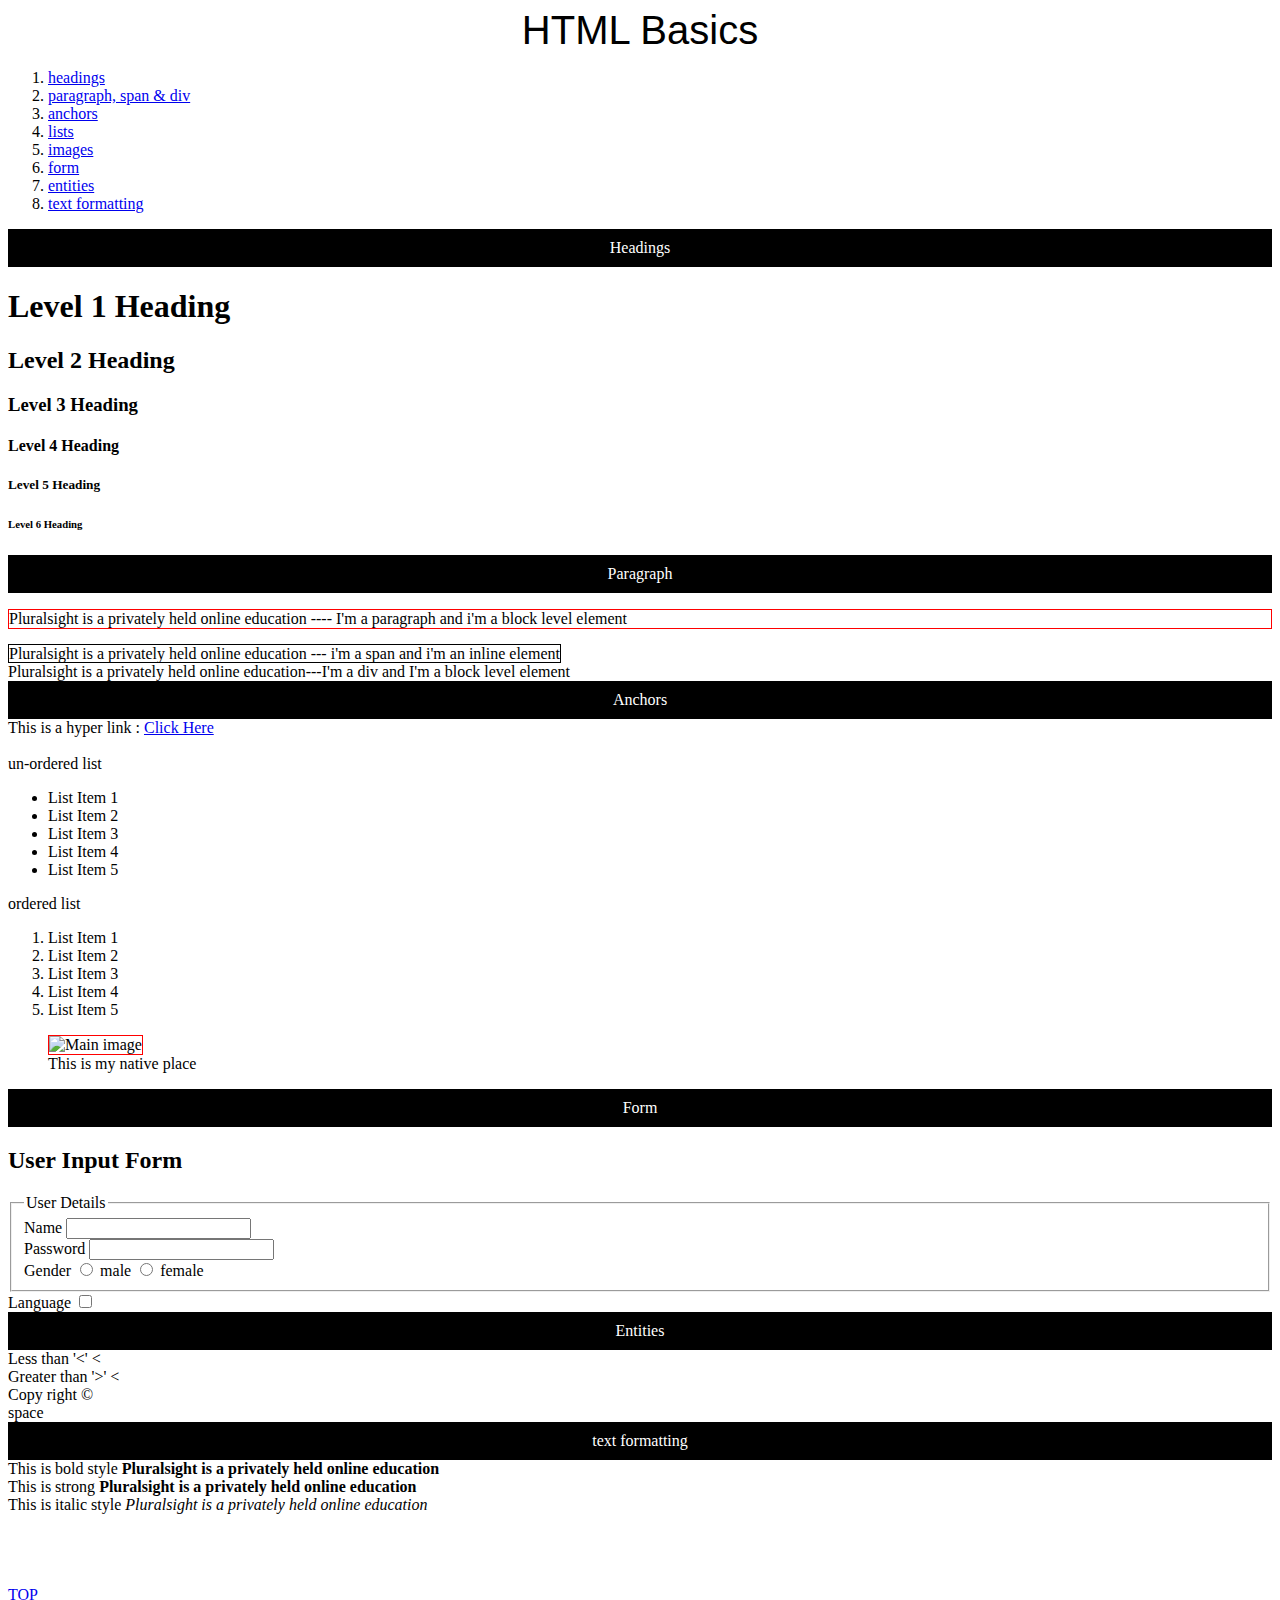
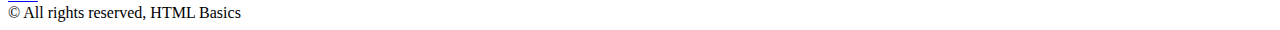
==== HTML/index.html @ 89fde8f9 "Initial Checkin" ====
<!DOCTYPE html>

<html>
<!-- Head -->

<head>
    <title>HTML Basics </title>
    <link rel="icon"  type="image/png" href="images/fav.png">

    <!--<style type="text/css">
        .topic-header {
            font: 30px Sans-serif;
            padding: 5px;
           
        }
        h1{
            color:green;
        }
        
    </style>-->

    <style type="text/css">
     /*target{
         attribute : value;

     }*/
     .topic-header{
         color:#fff;               /*content color*/
            /*container color*/
         text-align: center;
         padding:10px;

         background: black;
     }
    
     


    

     /* style priority 
       1. internal  
       2. id
       3. class
     */



    </style>
</head>

<!-- Body -->

<body>

    <!-- header -->
    <header style="font: 40px Sans-serif ; text-align:center">HTML Basics </header>

    <!-- main -->
    <main>
        <!--  ordered list-->
        <ol>
            <li><a href="#headings">headings </a></li>
            <li><a href="#para">paragraph, span &amp; div</a></li>
            <li><a href="#anchors">anchors</a></li>
            <li><a href="#">lists</a></li>
            <li><a href="#">images</li>
            <li><a href="#">form</a></li>
            <li><a href="#">entities</a></li>
            <li> <a href="#">text formatting </a></li>
        </ol>


        <div  class="topic-header" >Headings </div>



        <h1>Level 1 Heading </h1>
        <h2>Level 2 Heading </h2>
        <h3>Level 3 Heading </h3>
        <h4>Level 4 Heading </h4>
        <h5>Level 5 Heading </h5>
        <h6>Level 6 Heading </h6>


  <div id="para" class="topic-header" >Paragraph </div>

        <p style="border: 1px solid red">
            Pluralsight is a privately held online education ---- I'm a paragraph and i'm a block level element
        </p>

       

        <span style="border: 1px solid black">
            Pluralsight is a privately held online education --- i'm a span and i'm an inline element
       </span>


        <div >Pluralsight is a privately held online education---I'm a div and I'm a block level element</div>

  <div id="anchors"   class="topic-header">Anchors </div>

        This is a hyper link : <a href="https://www.google.com" title="Will navigate to google" target="_blank">Click Here </a>

        <br>
        <br>
        <!--   unordered list-->
        <span> un-ordered list</span>
        <ul>
            <li>List Item 1 </li>
            <li>List Item 2</li>
            <li>List Item 3</li>
            <li>List Item 4</li>
            <li>List Item 5</li>
        </ul>

        <span> ordered list</span>
        <ol>
            <li>List Item 1 </li>
            <li>List Item 2</li>
            <li>List Item 3</li>
            <li>List Item 4</li>
            <li>List Item 5</li>
        </ol>


<figure >
        <!--    Image-->

        <img src="images/main.jpg" alt="Main image" style="width: 200px ; height:200px; border: 1px solid red;" title="Scenery" />
        <figcaption> This is my native place</figcaption>

        </figure>

        <!--   form -->


        <div class="topic-header">Form </div>

        <form>

            <h2> User Input Form</h2>
            <fieldset >
                <legend > User Details</legend>
                <div>Name <input type="text" /></div>

                <div>Password <input type="password" /></div>

                Gender <input type="radio" name="gender" value="male" /> male
                <input type="radio" name="gender" value="female" /> female

            </fieldset>


            <div>Language <input type="checkbox" /></div>
        </form>


        <div id="entity" class="topic-header">Entities</div>
        <!-- &entity-code;  -->

        <div> Less than '<' &lt; </div>
<div>  Greater than '>' &lt; </div>
        <div> Copy right &copy; </div>
        <div> space &nbsp; </div>


   


    <div class="topic-header">text formatting</div>

    <div>
            This is bold style <b> Pluralsight is a privately held online education </b>
       </div>

       <div>
            This is strong  <strong> Pluralsight is a privately held online education </strong>
       </div>

       <div>
            This is italic style <i> Pluralsight is a privately held online education </i>
       </div>
       
       
 </main>

    <br/>
    <br/>
    <br/>
    <br/>







<div> <a href="#top" > TOP</a></div>



    <!-- footer -->
    <footer>
        <div> &copy; All rights reserved, HTML Basics</div>
    </footer>


</body>
<!-- end of body tag -->


</html>
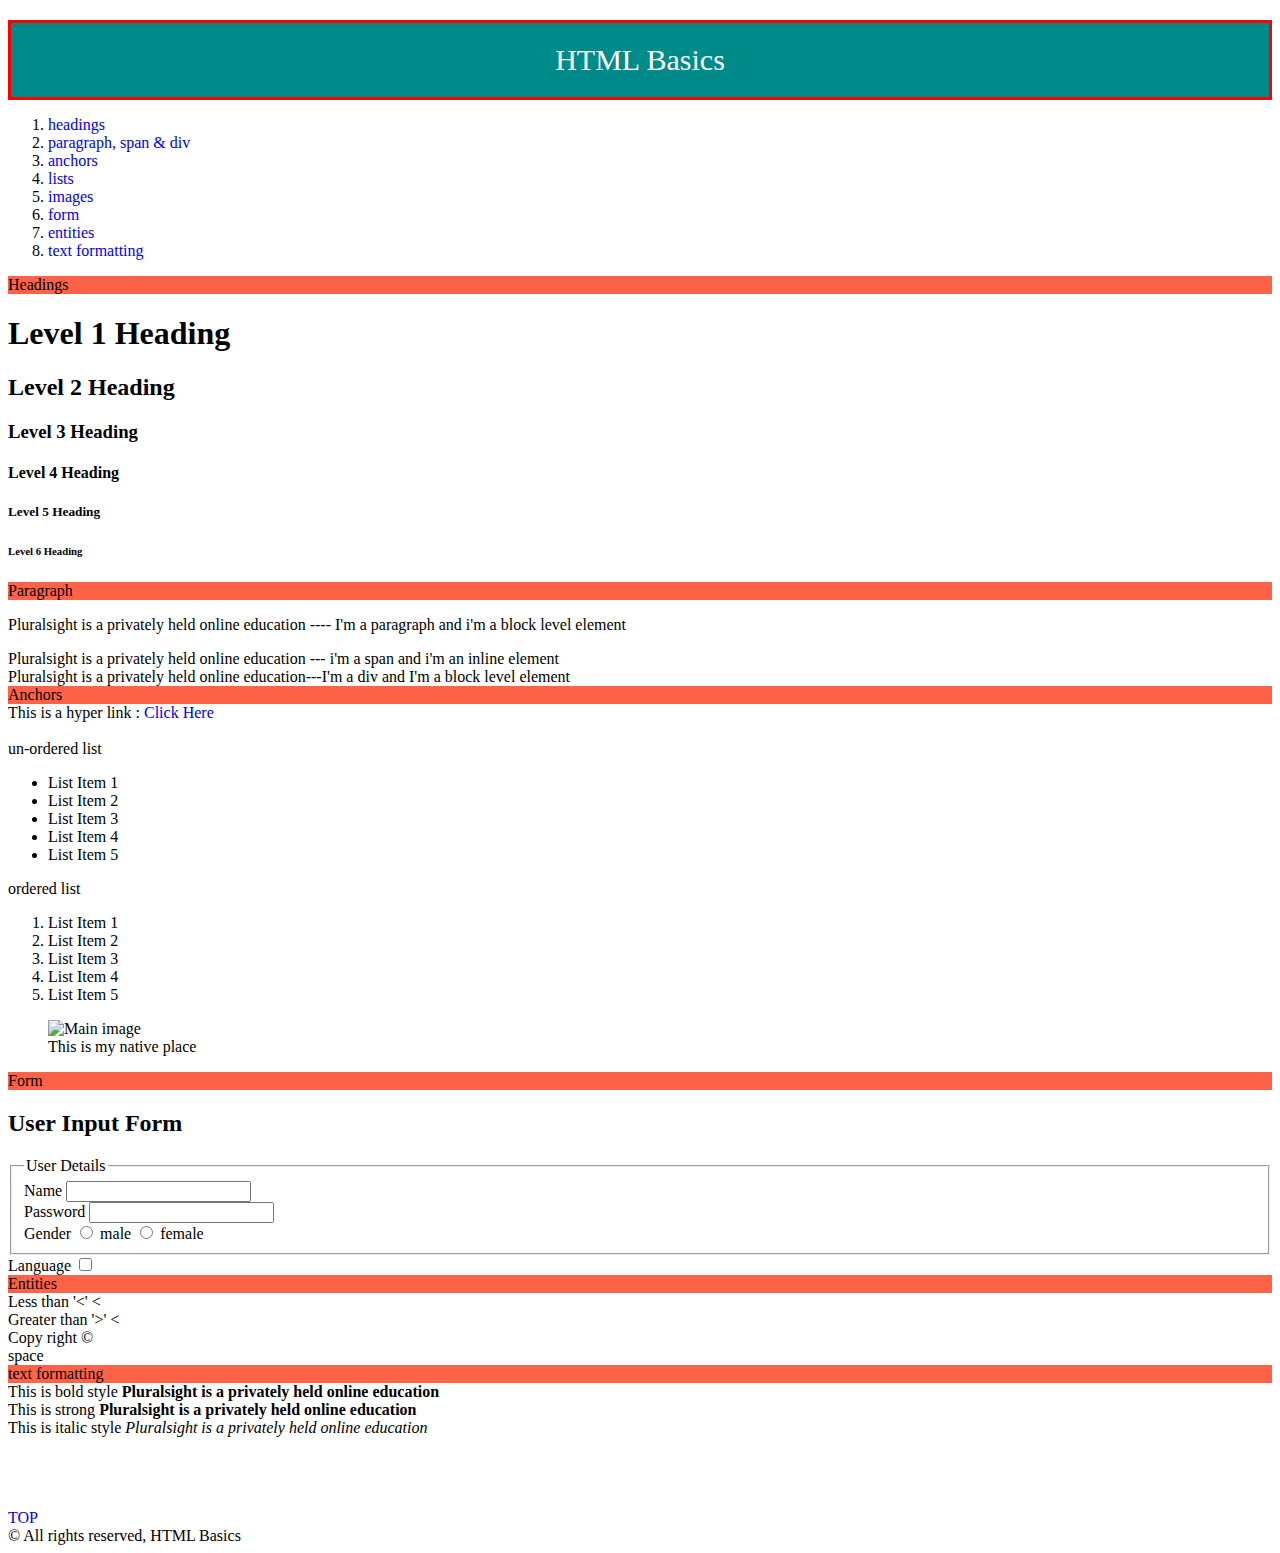
==== commit 16f013df: "added new styles" ====
--- a/HTML/index.html
+++ b/HTML/index.html
@@ -4,191 +4,166 @@
 <!-- Head -->
 
 <head>
-    <title>HTML Basics </title>
+    <title >HTML Basics </title>
     <link rel="icon"  type="image/png" href="images/fav.png">
+    <link rel="stylesheet" href="style.css">
+
 
     <!--<style type="text/css">
         .topic-header {
             font: 30px Sans-serif;
             padding: 5px;
-           
+
         }
         h1{
             color:green;
         }
-        
+
     </style>-->
 
-    <style type="text/css">
-     /*target{
-         attribute : value;
 
-     }*/
-     .topic-header{
-         color:#fff;               /*content color*/
-            /*container color*/
-         text-align: center;
-         padding:10px;
-
-         background: black;
-     }
-    
-     
-
-
-    
-
-     /* style priority 
-       1. internal  
-       2. id
-       3. class
-     */
-
-
-
-    </style>
 </head>
 
 <!-- Body -->
 
 <body>
 
-    <!-- header -->
-    <header style="font: 40px Sans-serif ; text-align:center">HTML Basics </header>
+<!-- header -->
+<header>HTML Basics </header>
 
-    <!-- main -->
-    <main>
-        <!--  ordered list-->
-        <ol>
-            <li><a href="#headings">headings </a></li>
-            <li><a href="#para">paragraph, span &amp; div</a></li>
-            <li><a href="#anchors">anchors</a></li>
-            <li><a href="#">lists</a></li>
-            <li><a href="#">images</li>
-            <li><a href="#">form</a></li>
-            <li><a href="#">entities</a></li>
-            <li> <a href="#">text formatting </a></li>
-        </ol>
+<!-- main -->
+<main>
+    <!--  ordered list-->
+    <ol>
+        <li><a href="#headings">headings </a></li>
+        <li><a href="#para">paragraph, span &amp; div</a></li>
+        <li><a href="#anchors">anchors</a></li>
+        <li><a href="#">lists</a></li>
+        <li><a href="#">images</li>
+        <li><a href="#">form</a></li>
+        <li><a href="#">entities</a></li>
+        <li> <a href="#">text formatting </a></li>
+    </ol>
 
 
-        <div  class="topic-header" >Headings </div>
+    <div  class="topic-header" >Headings </div>
 
 
 
-        <h1>Level 1 Heading </h1>
-        <h2>Level 2 Heading </h2>
-        <h3>Level 3 Heading </h3>
-        <h4>Level 4 Heading </h4>
-        <h5>Level 5 Heading </h5>
-        <h6>Level 6 Heading </h6>
+    <h1>Level 1 Heading </h1>
+    <h2>Level 2 Heading </h2>
+    <h3>Level 3 Heading </h3>
+    <h4>Level 4 Heading </h4>
+    <h5>Level 5 Heading </h5>
+    <h6>Level 6 Heading </h6>
 
 
-  <div id="para" class="topic-header" >Paragraph </div>
+    <div id="para" class="topic-header" >Paragraph </div>
 
-        <p style="border: 1px solid red">
-            Pluralsight is a privately held online education ---- I'm a paragraph and i'm a block level element
-        </p>
+    <p >
+        Pluralsight is a privately held online education ---- I'm a paragraph and i'm a block level element
+    </p>
 
-       
 
-        <span style="border: 1px solid black">
+
+    <span >
             Pluralsight is a privately held online education --- i'm a span and i'm an inline element
        </span>
 
 
-        <div >Pluralsight is a privately held online education---I'm a div and I'm a block level element</div>
+    <div >Pluralsight is a privately held online education---I'm a div and I'm a block level element</div>
 
-  <div id="anchors"   class="topic-header">Anchors </div>
+    <div id="anchors"   class="topic-header">Anchors </div>
 
-        This is a hyper link : <a href="https://www.google.com" title="Will navigate to google" target="_blank">Click Here </a>
+    This is a hyper link : <a href="https://www.google.com" title="Will navigate to google" target="_blank">Click Here </a>
 
-        <br>
-        <br>
-        <!--   unordered list-->
-        <span> un-ordered list</span>
-        <ul>
-            <li>List Item 1 </li>
-            <li>List Item 2</li>
-            <li>List Item 3</li>
-            <li>List Item 4</li>
-            <li>List Item 5</li>
-        </ul>
+    <br>
+    <br>
+    <!--   unordered list-->
+    <span> un-ordered list</span>
+    <ul>
+        <li>List Item 1 </li>
+        <li>List Item 2</li>
+        <li>List Item 3</li>
+        <li>List Item 4</li>
+        <li>List Item 5</li>
+    </ul>
 
-        <span> ordered list</span>
-        <ol>
-            <li>List Item 1 </li>
-            <li>List Item 2</li>
-            <li>List Item 3</li>
-            <li>List Item 4</li>
-            <li>List Item 5</li>
-        </ol>
+    <span> ordered list</span>
+    <ol>
+        <li>List Item 1 </li>
+        <li>List Item 2</li>
+        <li>List Item 3</li>
+        <li>List Item 4</li>
+        <li>List Item 5</li>
+    </ol>
 
 
-<figure >
+    <figure >
         <!--    Image-->
 
-        <img src="images/main.jpg" alt="Main image" style="width: 200px ; height:200px; border: 1px solid red;" title="Scenery" />
+        <img src="images/main.jpg" alt="Main image" title="Scenery" />
         <figcaption> This is my native place</figcaption>
 
-        </figure>
+    </figure>
 
-        <!--   form -->
+    <!--   form -->
 
 
-        <div class="topic-header">Form </div>
+    <div class="topic-header">Form </div>
 
-        <form>
+    <form>
 
-            <h2> User Input Form</h2>
-            <fieldset >
-                <legend > User Details</legend>
-                <div>Name <input type="text" /></div>
+        <h2> User Input Form</h2>
+        <fieldset >
+            <legend > User Details</legend>
+            <div>Name <input type="text" /></div>
 
-                <div>Password <input type="password" /></div>
+            <div>Password <input type="password" /></div>
 
-                Gender <input type="radio" name="gender" value="male" /> male
-                <input type="radio" name="gender" value="female" /> female
+            Gender <input type="radio" name="gender" value="male" /> male
+            <input type="radio" name="gender" value="female" /> female
 
-            </fieldset>
+        </fieldset>
 
 
-            <div>Language <input type="checkbox" /></div>
-        </form>
+        <div>Language <input type="checkbox" /></div>
+    </form>
 
 
-        <div id="entity" class="topic-header">Entities</div>
-        <!-- &entity-code;  -->
+    <div id="entity" class="topic-header">Entities</div>
+    <!-- &entity-code;  -->
 
-        <div> Less than '<' &lt; </div>
-<div>  Greater than '>' &lt; </div>
-        <div> Copy right &copy; </div>
-        <div> space &nbsp; </div>
+    <div> Less than '<' &lt; </div>
+    <div>  Greater than '>' &lt; </div>
+    <div> Copy right &copy; </div>
+    <div> space &nbsp; </div>
 
 
-   
+
 
 
     <div class="topic-header">text formatting</div>
 
     <div>
-            This is bold style <b> Pluralsight is a privately held online education </b>
-       </div>
+        This is bold style <b> Pluralsight is a privately held online education </b>
+    </div>
 
-       <div>
-            This is strong  <strong> Pluralsight is a privately held online education </strong>
-       </div>
+    <div>
+        This is strong  <strong> Pluralsight is a privately held online education </strong>
+    </div>
 
-       <div>
-            This is italic style <i> Pluralsight is a privately held online education </i>
-       </div>
-       
-       
- </main>
+    <div>
+        This is italic style <i> Pluralsight is a privately held online education </i>
+    </div>
 
-    <br/>
-    <br/>
-    <br/>
-    <br/>
+
+</main>
+
+<br/>
+<br/>
+<br/>
+<br/>
 
 
 
@@ -200,10 +175,10 @@
 
 
 
-    <!-- footer -->
-    <footer>
-        <div> &copy; All rights reserved, HTML Basics</div>
-    </footer>
+<!-- footer -->
+<footer>
+    <div> &copy; All rights reserved, HTML Basics</div>
+</footer>
 
 
 </body>
--- a/HTML/style.css
+++ b/HTML/style.css
@@ -0,0 +1,47 @@
+
+/* css selectors
+
+  target (selector) {
+
+       property : value;
+
+  }
+
+
+*/
+
+header{
+
+    /*box-model*/
+
+
+    background-color: darkcyan;   /*container -color*/
+    padding:20px;
+
+    border:3px solid red;
+
+    margin-top: 20px;
+
+
+
+    /*font*/
+
+    font-size: 30px;
+    color :white;    /*content-color */
+    text-align: center;
+
+}
+
+
+a{
+    text-decoration:none ;
+
+}
+
+
+.topic-header{
+    background-color: tomato;
+
+}
+
+
